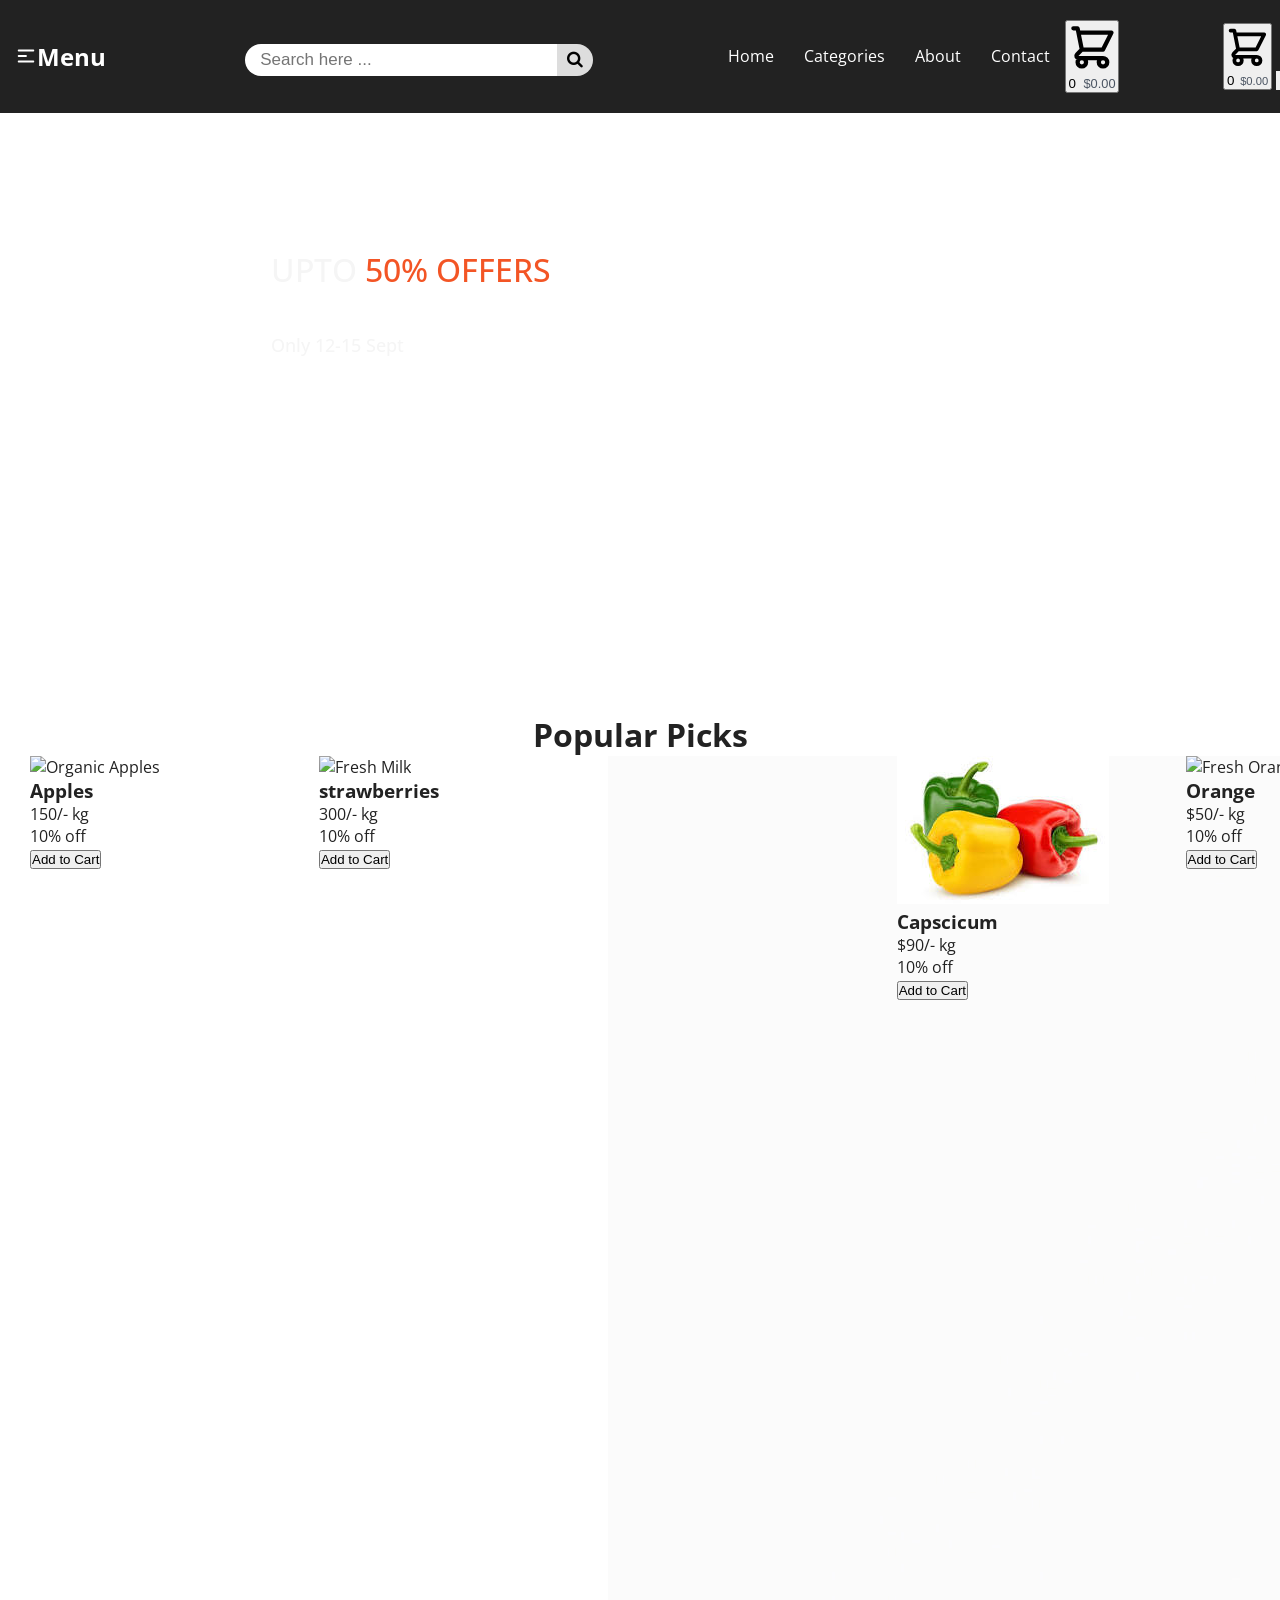
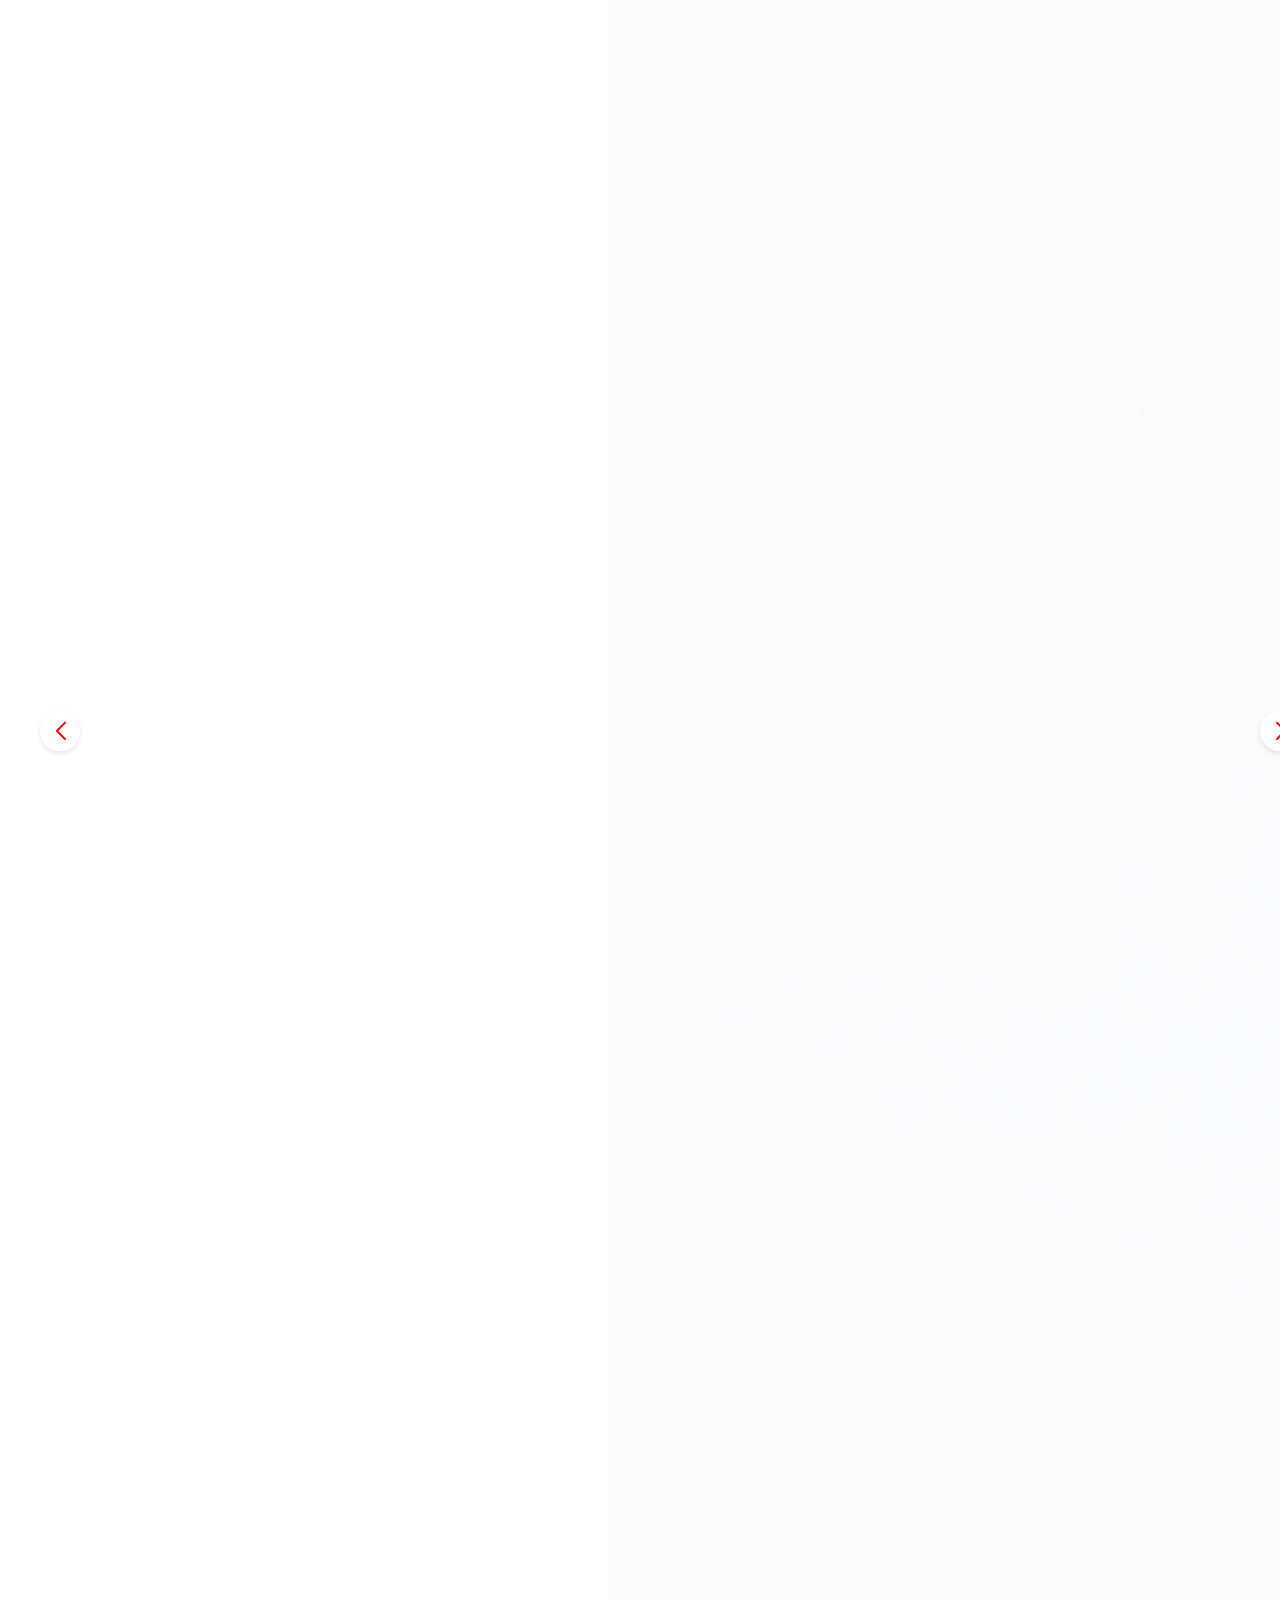
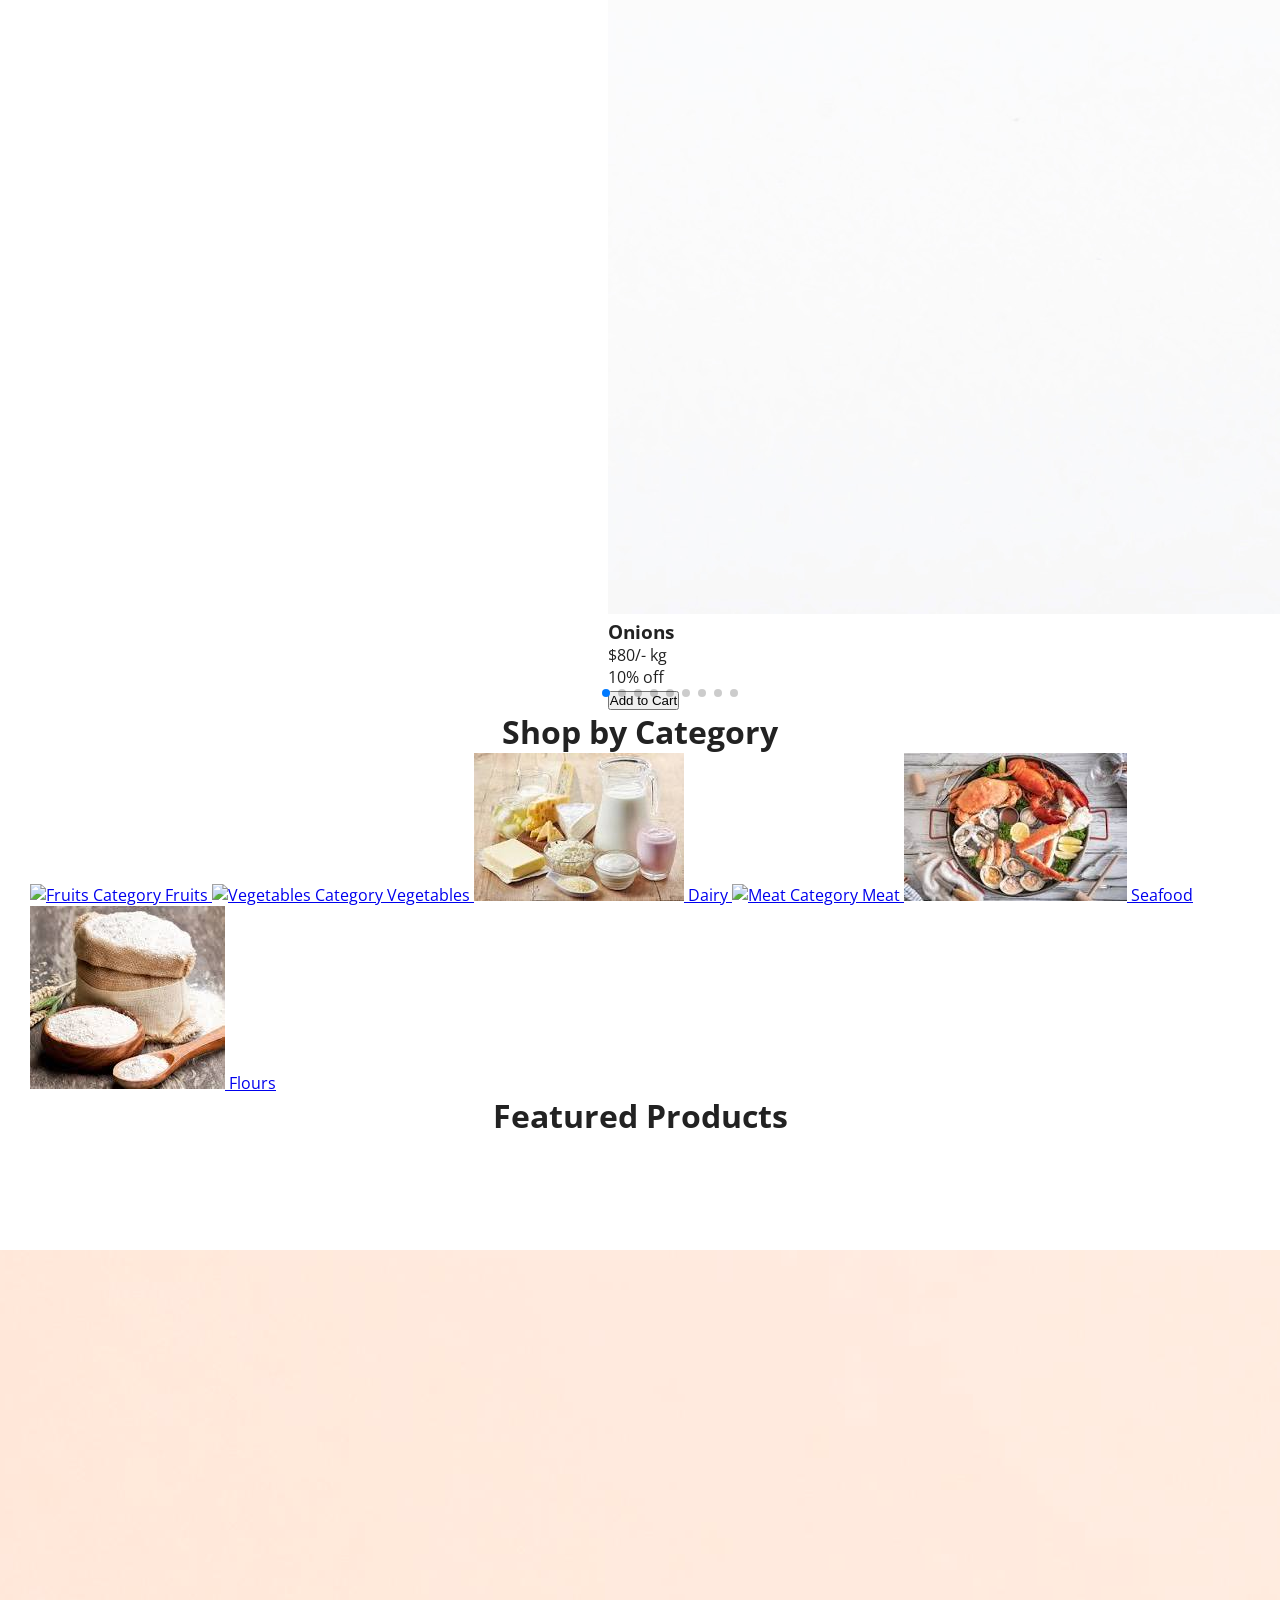
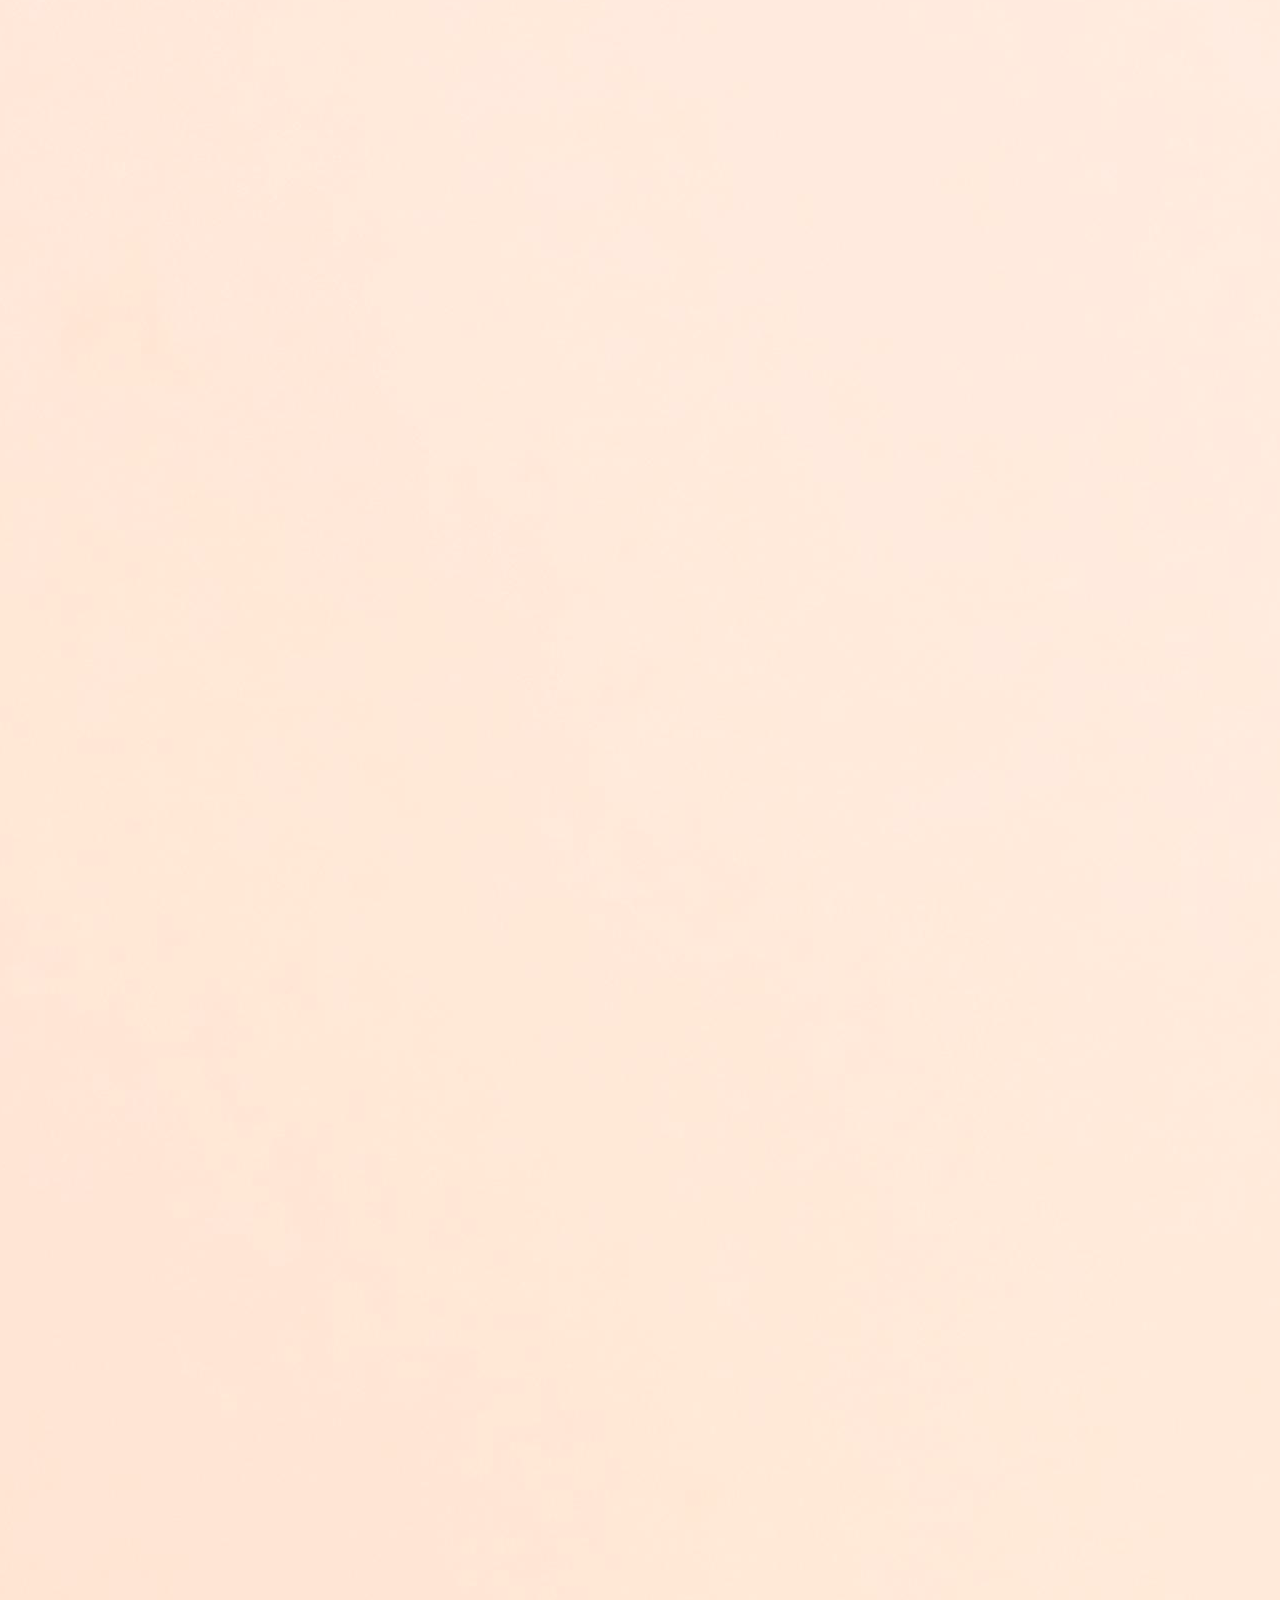
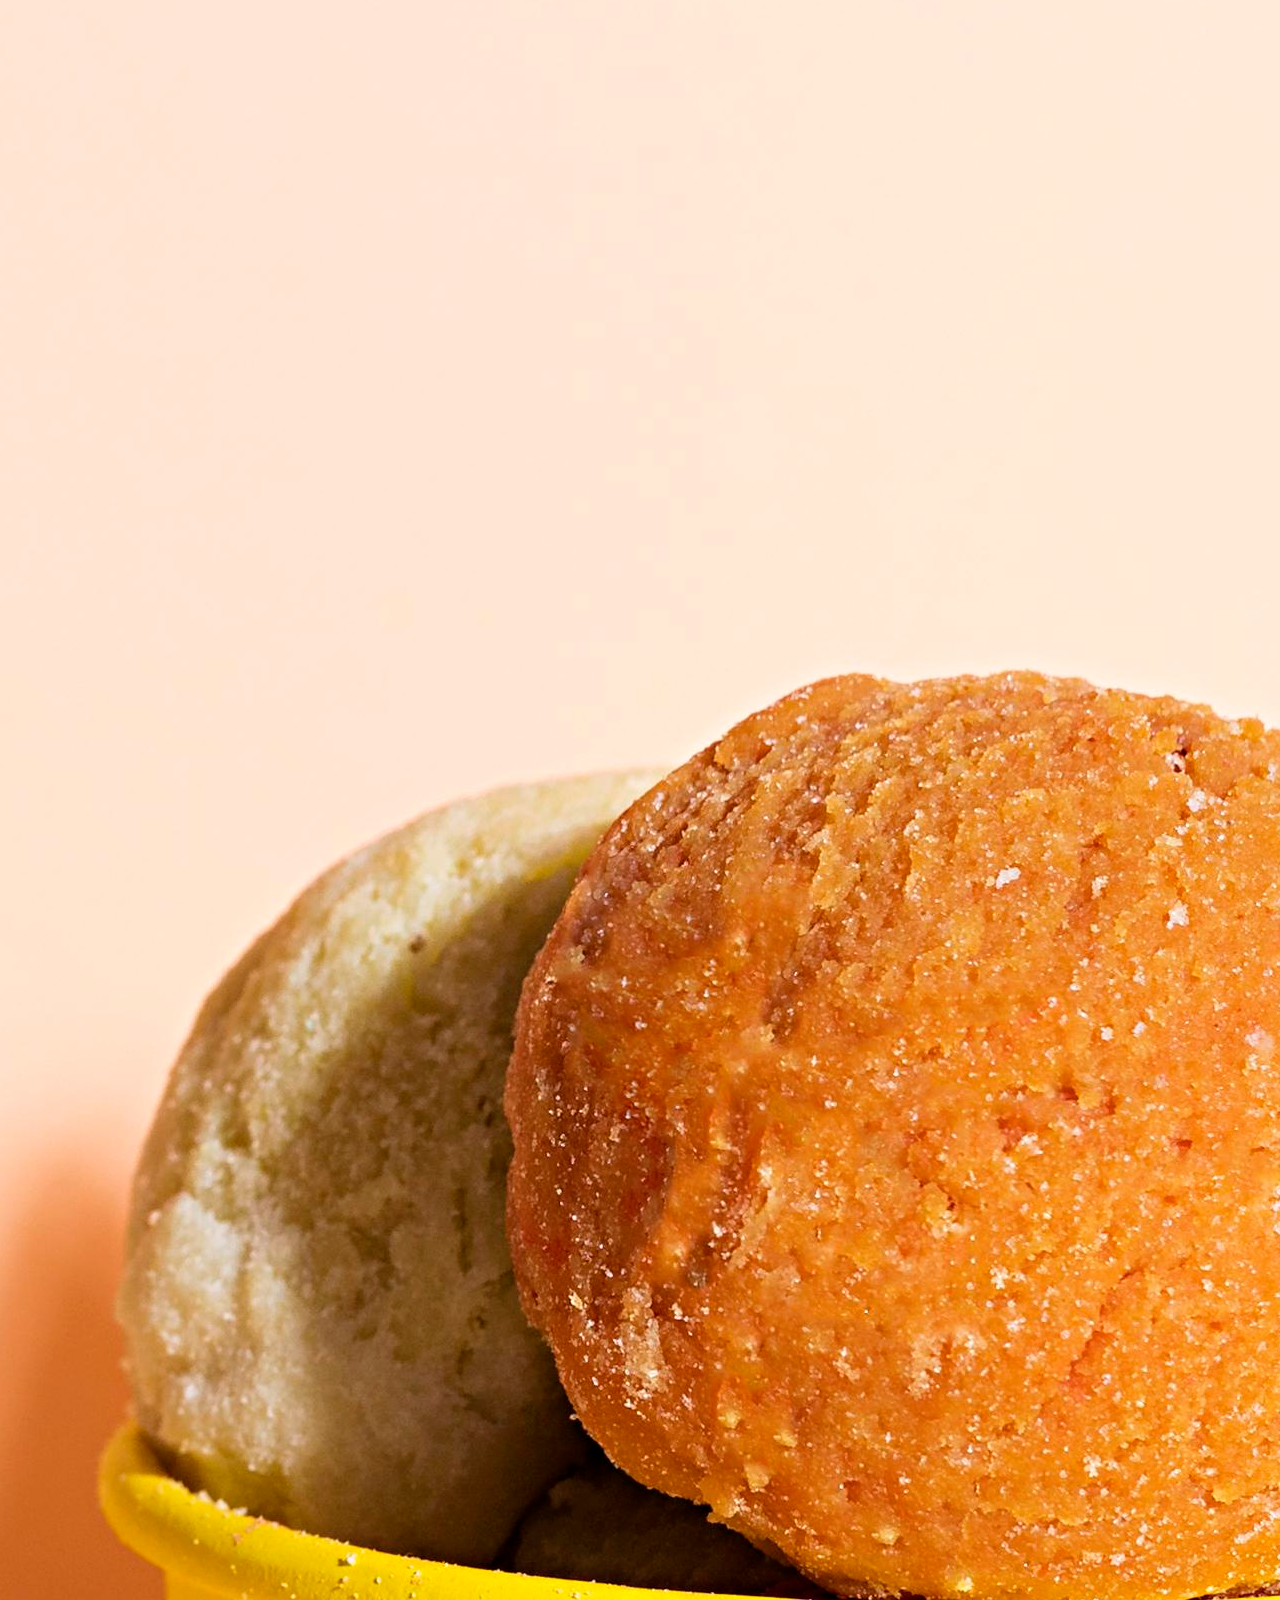
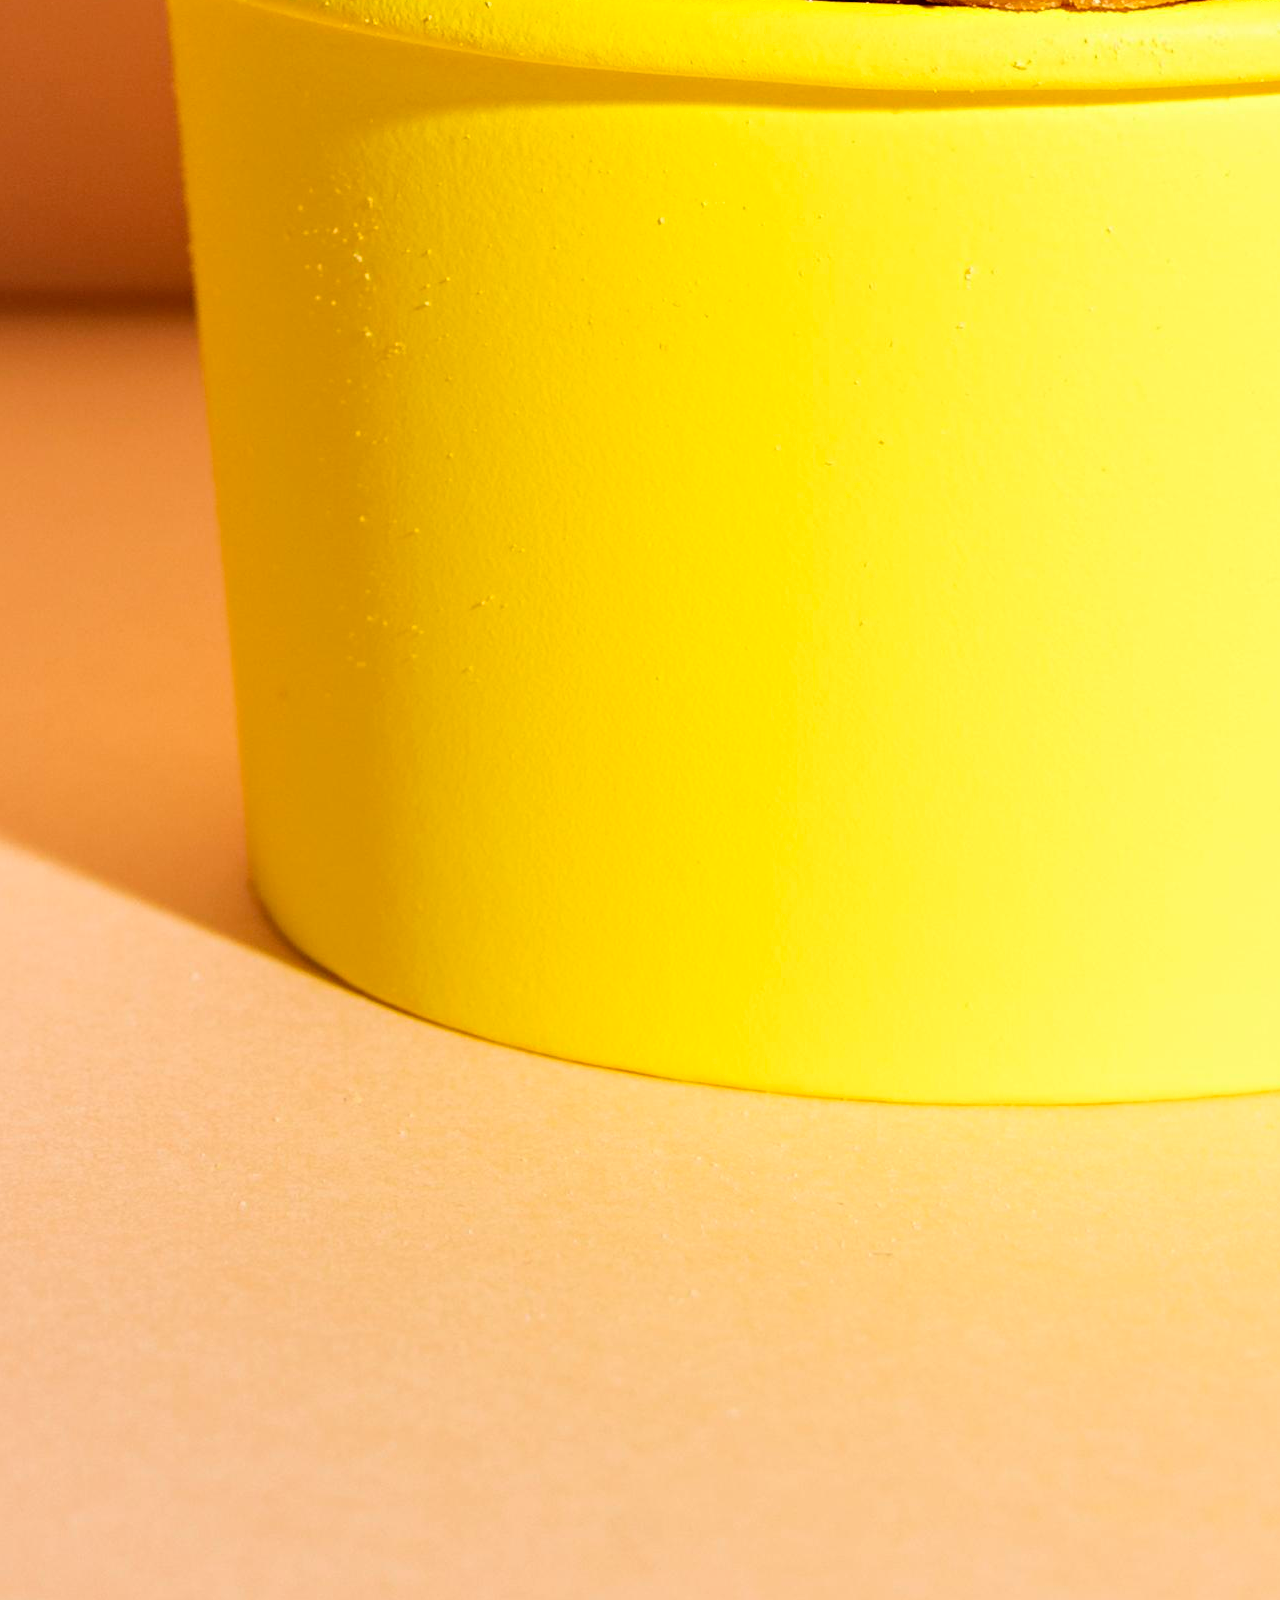
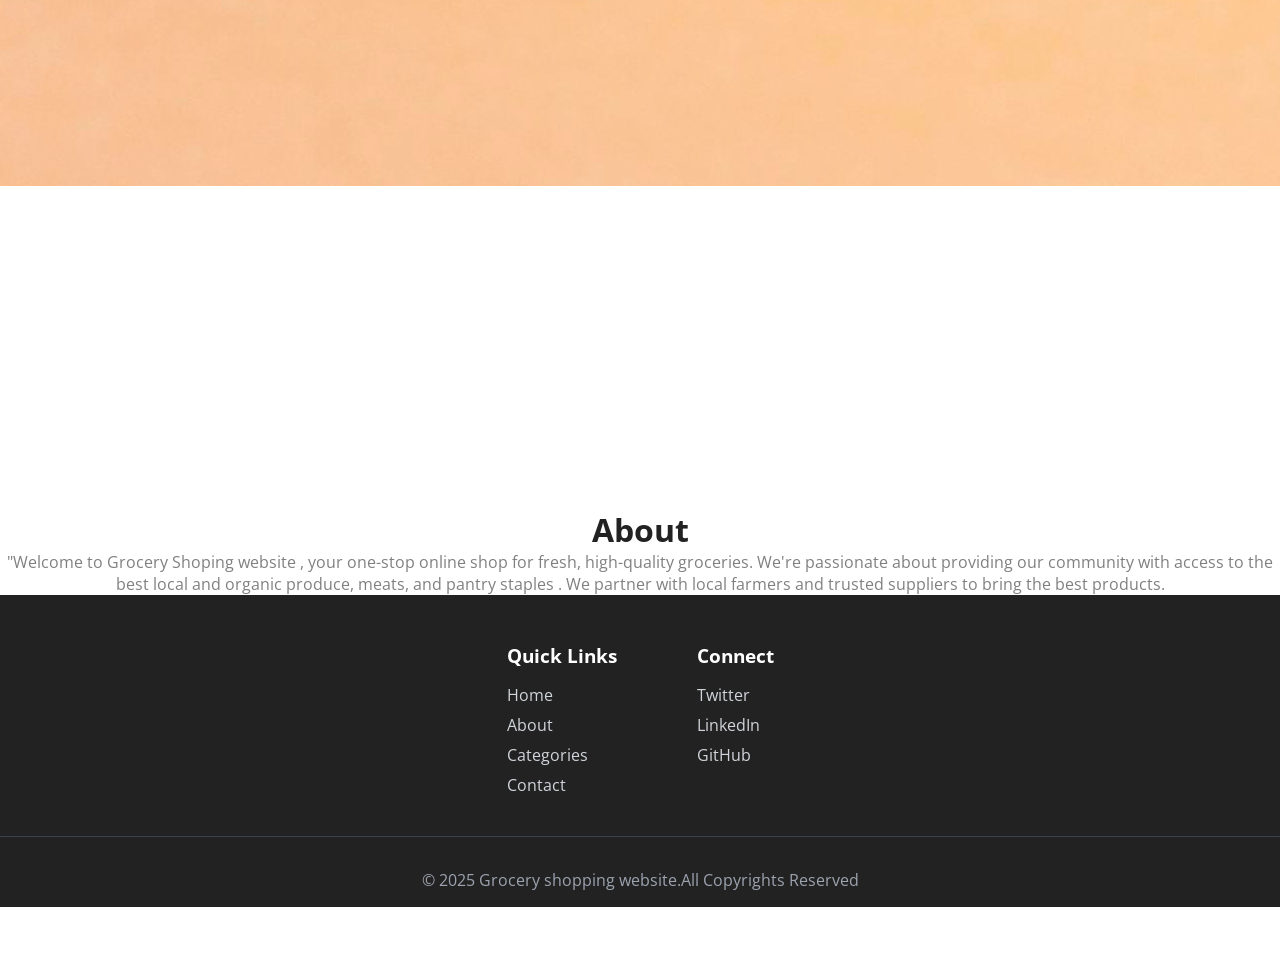
==== home.html @ 513e86da "Add files via upload" ====
<!DOCTYPE html>
<html lang="en">
<head>
    <meta charset="UTF-8">
    <meta name="viewport" content="width=device-width, initial-scale=1.0">
    <title>home</title>
    <script src="https://cdn.tailwindcss.com"></script>
    <link rel="preconnect" href="https://fonts.googleapis.com">
    <link rel="preconnect" href="https://fonts.gstatic.com" crossorigin>
    <link href="https://fonts.googleapis.com/css2?family=Inter:ital,opsz,wght@0,14..32,100..900;1,14..32,100..900&display=swap" rel="stylesheet">
    <link rel="stylesheet" href="https://unpkg.com/swiper/swiper-bundle.min.css" />
    <link rel="stylesheet" href="https://cdnjs.cloudflare.com/ajax/libs/font-awesome/6.0.0/css/all.min.css" integrity="sha512-9usAa10IRO0HhonpyAIVpjrylPvoDwiPUiKdWk5t3PyolY1cOd4DSE0Ga+ri4AuTroPR5aQvXU9xC6qOPnzFeg==" crossorigin="anonymous" referrerpolicy="no-referrer" />
    <link href="https://fonts.googleapis.com/css2?family=Poppins:wght@100;200;300;400;500;600;700;800;900&display=swap" rel="stylesheet">
    <link rel="stylesheet" href="styles.css">
</head>

    <body>
    <nav class="nav">
      <div class="container">
        <a class="menu-icon" >
          <svg fill="none" stroke="currentColor" viewBox="0 0 24 24" xmlns="http://www.w3.org/2000/svg">
            <path stroke-linecap="round" stroke-linejoin="round" stroke-width="2" d="M4 6h16M4 12h8m-8 6h16" />
          </svg>
          <div class="menu">
            <h1 class="menu-title">Menu</h1>
          <h4 class="menu-dropdown">
            <li>Vegetables</li>
            <li>Fruits</li>
            <li>Flours</li>
          </h4>
          </div>
       </a>
  <div class="search">
    
      <input type="text" placeholder="  Search here ..." name="search">
      <button type="submit"><i class="fa fa-search"></i></button>
    
  </div>
        
        <ul>
        
          <li><a href="#home" >Home</a></li>
          <li><a href="#categories" >Categories</a></li>
          <li><a href="#about" >About</a></li>
          <li><a href="#contact">Contact</a></li>
           <button id="desktop-cart-button" aria-label="Open Cart" class="relative text-red-700 text-m hover:text-red-600 transition duration-300 flex items-center">
                    <svg xmlns="http://www.w3.org/2000/svg" class="h-6 w-6" fill="none" viewBox="0 0 24 24" stroke="currentColor">
                        <path stroke-linecap="round" stroke-linejoin="round" stroke-width="2" d="M3 3h2l.4 2M7 13h10l4-8H5.4M7 13L5.4 5M7 13l-2.293 2.293c-.63.63-.184 1.707.707 1.707H17m0 0a2 2 0 100 4 2 2 0 000-4zm-8 2a2 2 0 11-4 0 2 2 0 014 0z" />
                    </svg>
                    <span id="cart-count" class="absolute -top-2 -right-2 bg-red-500 text-white text-xs font-bold rounded-full h-5 w-5 flex items-center justify-center">0</span>
                    <span id="cart-total-price" class="cart-price-display">Cart</span>
                </button>
        </ul>
        
        <div class="md:hidden flex items-center">
                 <button id="mobile-cart-button" aria-label="Open Cart" class="relative text-red text-m hover:text-red-600 transition duration-300 mr-4 flex items-center">
                    <svg xmlns="http://www.w3.org/2000/svg" class="h-6 w-6" fill="none" viewBox="0 0 24 24" stroke="currentColor">
                        <path stroke-linecap="round" stroke-linejoin="round" stroke-width="2" d="M3 3h2l.4 2M7 13h10l4-8H5.4M7 13L5.4 5M7 13l-2.293 2.293c-.63.63-.184 1.707.707 1.707H17m0 0a2 2 0 100 4 2 2 0 000-4zm-8 2a2 2 0 11-4 0 2 2 0 014 0z" />
                    </svg>
                    <span id="mobile-cart-count" class="absolute -top-2 -right-2 bg-red-500 text-white text-xs font-bold rounded-full h-5 w-5 flex items-center justify-center">0</span>
                    <span id="mobile-cart-total-price" class="mobile-cart-price-display">Cart</span>
                 </button>
                 <button id="mobile-menu-button" class="text-gray-700 focus:outline-none">
                    <svg xmlns="http://www.w3.org/2000/svg" class="h-6 w-6" fill="none" viewBox="0 0 24 24" stroke="currentColor">
                        <path stroke-linecap="round" stroke-linejoin="round" stroke-width="2" d="M4 6h16M4 12h16m-7 6h7" />
                    </svg>
                </button>
            </div>
      </div>
       
    </nav>
        <div id="mobile-menu" class="hidden md:hidden bg-white shadow-lg">
            <a href="#home">Home</a>
            <a href="#categories">Categories</a>
            <a href="#about">About</a>
            <a href="#contact" >Contact</a>
        </div>

    <main>
        <section id="home">
    <div class="main-banner">
    <div class="owl-carousel owl-banner">
      <div class="item">
        <div class="header-text">
          <span class="category">UPTO  <em> 50% OFFERS</em></span><br>
          <span class="category2">only  <em> 12-15 sept</em></span>
        </div>
      </div>
      </section>
        </section>

        <section id="popular-products" class="py-16 bg-white">
            <h2 class="popular">Popular Picks</h2>
            <div class="container mx-auto px-4">
                
                <div class="swiper product-swiper">
                    <div class="swiper-wrapper pb-8"> <div class="swiper-slide p-1 h-auto"> <div class="product-card bg-white rounded-lg shadow-md overflow-hidden transition duration-300 hover:shadow-xl h-full flex flex-col"
                                 data-id="apple-organic" data-name=" Apples" data-price="50.00" data-image="https://raw.githubusercontent.com/farazc60/Project-Images/refs/heads/main/grocery-website/organic-apples.png">
                                <img src="https://raw.githubusercontent.com/farazc60/Project-Images/refs/heads/main/grocery-website/organic-apples.png" alt="Organic Apples" class="w-full h-48 object-cover">
                                <div class="p-4 flex flex-col flex-grow">
                                    <h3 class="font-semibold text-lg mb-2"> Apples</h3>
                                    <p class="product-price text-gray-600 mb-3"> 150/- kg</p>
                                    <div class="flex items-center mb-3">
                                        <span class="text-yellow-400">10% off</span> 
                                    </div>
                                    <button class="add-to-cart-btn mt-auto w-full bg-red-500 hover:bg-red-700 text-white py-2 px-4 rounded-lg transition duration-300">Add to Cart</button>
                                </div>
                            </div>
                        </div>
                        <div class="swiper-slide p-1 h-auto">
                           <div class="product-card bg-white rounded-lg shadow-md overflow-hidden transition duration-300 hover:shadow-xl h-full flex flex-col"
                                data-id="Strawberry" data-name="Strawberry" data-price="300.00" data-image="closeup-shot-fresh-ripe-strawberries-isolated-white-surface.jpg">
                                <img src="/closeup-shot-fresh-ripe-strawberries-isolated-white-surface.jpg" alt="Fresh Milk" class="w-full h-48 object-cover">
                                <div class="p-4 flex flex-col flex-grow">
                                    <h3 class="font-semibold text-lg mb-2">strawberries</h3>
                                    <p class="product-price text-gray-600 mb-3">300/- kg</p>
                                     <div class="flex items-center mb-3">
                                        <span class="text-yellow-400">10% off</span> 
                                    </div>
                                    <button class="add-to-cart-btn mt-auto w-full bg-red-500 hover:bg-red-700 text-white py-2 px-4 rounded-lg transition duration-300">Add to Cart</button>
                                </div>
                            </div>
                        </div>
                         <div class="swiper-slide p-1 h-auto">
                           <div class="product-card bg-white rounded-lg shadow-md overflow-hidden transition duration-300 hover:shadow-xl h-full flex flex-col"
                                data-id="Onions" data-name="Onions" data-price="80.00" data-image="red-onion-whole-isolated-white.jpg">
                                <img src="/red-onion-whole-isolated-white.jpg" alt="Whole Wheat Bread" class="w-full h-48 object-cover">
                                <div class="p-4 flex flex-col flex-grow">
                                    <h3 class="font-semibold text-lg mb-2">Onions</h3>
                                    <p class="product-price text-gray-600 mb-3">$80/- kg</p>
                                     <div class="flex items-center mb-3">
                                        <span class="text-yellow-400">10% off</span> 
                                    </div>
                                    <button class="add-to-cart-btn mt-auto w-full bg-red-500 hover:bg-red-700 text-white py-2 px-4 rounded-lg transition duration-300">Add to Cart</button>
                                </div>
                            </div>
                        </div>
                        <div class="swiper-slide p-1 h-auto">
                           <div class="product-card bg-white rounded-lg shadow-md overflow-hidden transition duration-300 hover:shadow-xl h-full flex flex-col"
                                data-id="Capscicum" data-name="Capscicum" data-price="90.00" data-image="[data-uri]">
                                <img src="[data-uri]" alt="Avocado" class="w-full h-48 object-cover">
                                <div class="p-4 flex flex-col flex-grow">
                                    <h3 class="font-semibold text-lg mb-2">Capscicum</h3>
                                    <p class="product-price text-gray-600 mb-3">$90/- kg</p>
                                     <div class="flex items-center mb-3">
                                        <span class="text-yellow-400">10% off</span>
                                    </div>
                                    <button class="add-to-cart-btn mt-auto w-full bg-red-500 hover:bg-red-700 text-white py-2 px-4 rounded-lg transition duration-300">Add to Cart</button>
                                </div>
                            </div>
                        </div>
                        <div class="swiper-slide p-1 h-auto">
                            <div class="product-card bg-white rounded-lg shadow-md overflow-hidden transition duration-300 hover:shadow-xl h-full flex flex-col"
                                 data-id="orange" data-name="Orange" data-price="50.00" data-image="cut-orange-parts-whole-fruit-with-green-leaves.jpg">
                                 <img src="/cut-orange-parts-whole-fruit-with-green-leaves.jpg" alt="Fresh Orange Juice" class="w-full h-48 object-cover">
                                 <div class="p-4 flex flex-col flex-grow">
                                     <h3 class="font-semibold text-lg mb-2">Orange </h3>
                                     <p class="product-price text-gray-600 mb-3">$50/- kg</p>
                                      <div class="flex items-center mb-3">
                                         <span class="text-yellow-400">10% off</span>
                                     </div>
                                     <button class="add-to-cart-btn mt-auto w-full bg-red-500 hover:bg-red-700 text-white py-2 px-4 rounded-lg transition duration-300">Add to Cart</button>
                                 </div>
                             </div>
                         </div>
                         <div class="swiper-slide p-1 h-auto">
                            <div class="product-card bg-white rounded-lg shadow-md overflow-hidden transition duration-300 hover:shadow-xl h-full flex flex-col"
                                 data-id="Tomato" data-name="Tomato" data-price="25.00" data-image="[data-uri]">
                                 <img src="[data-uri]" alt="Broccoli" class="w-full h-48 object-cover">
                                 <div class="p-4 flex flex-col flex-grow">
                                     <h3 class="font-semibold text-lg mb-2">Tomato</h3>
                                     <p class="product-price text-gray-600 mb-3">$25/- Kg</p>
                                      <div class="flex items-center mb-3">
                                         <span class="text-yellow-400">10% off</span> 
                                     </div>
                                     <button class="add-to-cart-btn mt-auto w-full bg-red-500 hover:bg-red-700 text-white py-2 px-4 rounded-lg transition duration-300">Add to Cart</button>
                                 </div>
                             </div>
                         </div>
                         <div class="swiper-slide p-1 h-auto">
                            <div class="product-card bg-white rounded-lg shadow-md overflow-hidden transition duration-300 hover:shadow-xl h-full flex flex-col"
                                 data-id="Sweet Corns (each)" data-name="Sweet Corns (each)" data-price="30.00" data-image="www-bechange-in-FuCZJG3WOSo-unsplash.jpg">
                                 <img src="/www-bechange-in-FuCZJG3WOSo-unsplash.jpg" alt="Fresh Cucumbers" class="w-full h-48 object-cover">
                                 <div class="p-4 flex flex-col flex-grow">
                                     <h3 class="font-semibold text-lg mb-2">Sweet Corns</h3>
                                     <p class="product-price text-gray-600 mb-3">$30/- per each</p>
                                      <div class="flex items-center mb-3">
                                         <span class="text-yellow-400">10% off</span>
                                     </div>
                                     <button class="add-to-cart-btn mt-auto w-full bg-red-500 hover:bg-red-700 text-white py-2 px-4 rounded-lg transition duration-300">Add to Cart</button>
                                 </div>
                             </div>
                         </div>
                         <div class="swiper-slide p-1 h-auto">
                            <div class="product-card bg-white rounded-lg shadow-md overflow-hidden transition duration-300 hover:shadow-xl h-full flex flex-col"
                                 data-id="banana" data-name="Banana" data-price="65.00" data-image="https://raw.githubusercontent.com/farazc60/Project-Images/refs/heads/main/grocery-website/banana.jpg">
                                 <img src="https://raw.githubusercontent.com/farazc60/Project-Images/refs/heads/main/grocery-website/banana.jpg" alt="Banana" class="w-full h-48 object-cover">
                                 <div class="p-4 flex flex-col flex-grow">
                                     <h3 class="font-semibold text-lg mb-2">Banana</h3>
                                     <p class="product-price text-gray-600 mb-3">65/- Kg</p>
                                      <div class="flex items-center mb-3">
                                         <span class="text-yellow-400">10% off</span> 
                                     </div>
                                     <button class="add-to-cart-btn mt-auto w-full bg-red-500 hover:bg-red-700 text-white py-2 px-4 rounded-lg transition duration-300">Add to Cart</button>
                                 </div>
                             </div>
                         </div>
                         <div class="swiper-slide p-1 h-auto">
                            <div class="product-card bg-white rounded-lg shadow-md overflow-hidden transition duration-300 hover:shadow-xl h-full flex flex-col"
                                 data-id="watermelon" data-name="Watermelon" data-price="80.00" data-image="https://raw.githubusercontent.com/farazc60/Project-Images/refs/heads/main/grocery-website/fresh-watermelon.png">
                                 <img src="https://raw.githubusercontent.com/farazc60/Project-Images/refs/heads/main/grocery-website/fresh-watermelon.png" alt="Watermelon" class="w-full h-48 object-cover">
                                 <div class="p-4 flex flex-col flex-grow">
                                     <h3 class="font-semibold text-lg mb-2">Watermelon</h3>
                                     <p class="product-price text-gray-600 mb-3">80/- Kg</p>
                                      <div class="flex items-center mb-3">
                                         <span class="text-yellow-400">10 % off</span> 
                                     </div>
                                     <button class="add-to-cart-btn mt-auto w-full bg-red-500 hover:bg-red-700 text-white py-2 px-4 rounded-lg transition duration-300">Add to Cart</button>
                                 </div>
                             </div>
                         </div>
                        </div>
                    <div class="swiper-pagination product-pagination relative mt-4"></div> <div class="swiper-button-next product-next"></div>
                    <div class="swiper-button-prev product-prev"></div>
                </div>
            </div>
        </section>

        <section id="categories" class="py-16 bg-gray-100">
            <h2 class="item-category">Shop by Category</h2>
            <div class="container mx-auto px-4" >
                <div class="grid grid-cols-2 sm:grid-cols-3 md:grid-cols-4 lg:grid-cols-6 gap-6">
                    <a href="#" class="category-item group block text-center p-4 bg-white rounded-lg shadow hover:shadow-lg transition duration-300">
                        <img src="https://raw.githubusercontent.com/farazc60/Project-Images/refs/heads/main/grocery-website/category-fruits.jpg" alt="Fruits Category" class="w-16 h-16 mx-auto mb-3 rounded-full border-2 border-red-200 group-hover:border-red-500 transition duration-300">
                        <span class="font-semibold text-gray-700 group-hover:text-red-600 transition duration-300">Fruits</span>
                    </a>
                    <a href="#" class="category-item group block text-center p-4 bg-white rounded-lg shadow hover:shadow-lg transition duration-300">
                        <img src="https://raw.githubusercontent.com/farazc60/Project-Images/refs/heads/main/grocery-website/category-vegetables.jpg" alt="Vegetables Category" class="w-16 h-16 mx-auto mb-3 rounded-full border-2 border-red-200 group-hover:border-red-500 transition duration-300">
                        <span class="font-semibold text-gray-700 group-hover:text-red-600 transition duration-300">Vegetables</span>
                    </a>
                     <a href="#" class="category-item group block text-center p-4 bg-white rounded-lg shadow hover:shadow-lg transition duration-300">
                        <img src="[data-uri]" alt="Dairy Category" class="w-16 h-16 mx-auto mb-3 rounded-full border-2 border-red-200 group-hover:border-red-500 transition duration-300">
                        <span class="font-semibold text-gray-700 group-hover:text-red-600 transition duration-300">Dairy</span>
                    </a>
                     <a href="#" class="category-item group block text-center p-4 bg-white rounded-lg shadow hover:shadow-lg transition duration-300">
                        <img src="https://raw.githubusercontent.com/farazc60/Project-Images/refs/heads/main/grocery-website/category-meat.jpg" alt="Meat Category" class="w-16 h-16 mx-auto mb-3 rounded-full border-2 border-red-200 group-hover:border-red-500 transition duration-300">
                        <span class="font-semibold text-gray-700 group-hover:text-red-600 transition duration-300">Meat</span>
                    </a>
                     <a href="#" class="category-item group block text-center p-4 bg-white rounded-lg shadow hover:shadow-lg transition duration-300">
                        <img src="[data-uri]" alt="Seafood Category" class="w-16 h-16 mx-auto mb-3 rounded-full border-2 border-red-200 group-hover:border-red-500 transition duration-300">
                        <span class="font-semibold text-gray-700 group-hover:text-red-600 transition duration-300">Seafood</span>
                    </a>
                     <a href="#" class="category-item group block text-center p-4 bg-white rounded-lg shadow hover:shadow-lg transition duration-300">
                        <img src="[data-uri]" alt="Flours Category" class="w-16 h-16 mx-auto mb-3 rounded-full border-2 border-red-200 group-hover:border-red-500 transition duration-300">
                        <span class="font-semibold text-gray-700 group-hover:text-red-600 transition duration-300">Flours</span>
                    </a>
                </div>
            </div>
        </section>

        <section id="products" class="py-16 bg-white">
            <h2 class="feature">Featured Products</h2>
            <div class="container mx-auto px-4">
                <div class="grid grid-cols-1 sm:grid-cols-2 lg:grid-cols-4 gap-8">
                    <div class="product-card bg-white rounded-lg shadow-md overflow-hidden transition duration-300 hover:shadow-xl flex flex-col"
                         data-id="berry-mix" data-name="Berry Mix" data-price="400.00" data-image="https://raw.githubusercontent.com/farazc60/Project-Images/refs/heads/main/grocery-website/organic-berry-mix.png">
                        <img src="https://raw.githubusercontent.com/farazc60/Project-Images/refs/heads/main/grocery-website/organic-berry-mix.png" alt="Organic Berries" class="w-full h-48 object-cover">
                        <div class="p-4 flex flex-col flex-grow">
                            <h3 class="font-semibold text-lg mb-2">Berry Mix</h3>
                            <p class="product-price text-gray-600 mb-3">$400/- pack</p>
                            <div class="flex items-center mb-3">
                                <span class="text-yellow-400">20% off</span> 
                            </div>
                            <button class="add-to-cart-btn mt-auto w-full bg-red-500 hover:bg-red-700 text-white py-2 px-4 rounded-lg transition duration-300">Add to Cart</button>
                        </div>
                    </div>
                    <div class="product-card bg-white rounded-lg shadow-md overflow-hidden transition duration-300 hover:shadow-xl flex flex-col"
                          data-id="yogurt-greek" data-name="Large Ice Cream " data-price="500.00" data-image="close-up-home-made-ice-cream.jpg">
                        <img src="/close-up-home-made-ice-cream.jpg" alt="Greek Yogurt" class="w-full h-48 object-cover">
                        <div class="p-4 flex flex-col flex-grow">
                            <h3 class="font-semibold text-lg mb-2">Large Ice Cream </h3>
                            <p class="product-price text-gray-600 mb-3">$500/- pack</p>
                            <div class="flex items-center mb-3">
                                <span class="text-yellow-400">25% off</span>
                            </div>
                            <button class="add-to-cart-btn mt-auto w-full bg-red-500 hover:bg-red-700 text-white py-2 px-4 rounded-lg transition duration-300">Add to Cart</button>
                        </div>
                    </div>
                    <div class="product-card bg-white rounded-lg shadow-md overflow-hidden transition duration-300 hover:shadow-xl flex flex-col"
                          data-id="Dry Fruits Mix" data-name="Dry Fruits Mix" data-price="500.00" data-image="https://media.istockphoto.com/id/175544379/photo/snacks.jpg?s=612x612&w=0&k=20&c=Bt9XnMxBL4T2wPK5jkWX5aMu3ddRpdP70ALByybie1A=">
                        <img src="https://media.istockphoto.com/id/175544379/photo/snacks.jpg?s=612x612&w=0&k=20&c=Bt9XnMxBL4T2wPK5jkWX5aMu3ddRpdP70ALByybie1A=" alt="Salmon Fillet" class="w-full h-48 object-cover">
                        <div class="p-4 flex flex-col flex-grow">
                            <h3 class="font-semibold text-lg mb-2">Dry Fruits Mix</h3>
                            <p class="product-price text-gray-600 mb-3">$500/- pack</p>
                            <div class="flex items-center mb-3">
                                <span class="text-yellow-400">10% off</span>
                            </div>
                            <button class="add-to-cart-btn mt-auto w-full bg-red-500 hover:bg-red-700 text-white py-2 px-4 rounded-lg transition duration-300">Add to Cart</button>
                        </div>
                    </div>
                    <div class="product-card bg-white rounded-lg shadow-md overflow-hidden transition duration-300 hover:shadow-xl flex flex-col"
                          data-id="clips pack" data-name="clips pack" data-price="20.00" data-image="https://encrypted-tbn0.gstatic.com/images?q=tbn:ANd9GcStCtA5wHF0PykBX7y-ngQ1j85DTm9PFFO2znoBAP88ij7EQgPZ4AB-dGs&s">
                        <img src="https://encrypted-tbn0.gstatic.com/images?q=tbn:ANd9GcStCtA5wHF0PykBX7y-ngQ1j85DTm9PFFO2znoBAP88ij7EQgPZ4AB-dGs&s" alt="Artisan Crackers" class="w-full h-48 object-cover">
                        <div class="p-4 flex flex-col flex-grow">
                            <h3 class="font-semibold text-lg mb-2">clips packs</h3>
                            <p class="product-price text-gray-600 mb-3">$20/- pack</p>
                            <div class="flex items-center mb-3">
                                <span class="text-yellow-400">10% off</span>
                            </div>
                            <button class="add-to-cart-btn mt-auto w-full bg-red-500 hover:bg-red-700 text-white py-2 px-4 rounded-lg transition duration-300">Add to Cart</button>
                        </div>
                    </div>
                </div>
            </div>
        </section>
        <section id="about" class="relative py-12 text-white object-cover" style="background-image: url('discount.jpg');">
            <div class="absolute inset-0 bg-black/50"></div>
                
                    <h2 class="about-title">About</h2>
                <p class="about-text">
                    "Welcome to Grocery Shoping website , your one-stop online shop for fresh, high-quality groceries. We're passionate about providing our community with access to the best local and organic produce, meats, and pantry staples . We partner with local farmers and trusted suppliers to bring the best products.
                </p>
            </div>
        </section>

        
    <div id="cart-popup-overlay"></div> <div id="cart-popup">
        <div class="cart-popup-header">
            <h3 class="text-lg font-semibold text-gray-800">Your Cart</h3>
            <button id="close-cart-popup" aria-label="Close Cart" class="text-gray-500 hover:text-gray-700 transition duration-300">
                <i class="fas fa-times fa-lg"></i>
            </button>
        </div>

        <div id="cart-items-list" class="cart-popup-body">
            <p class="empty-cart-message">Your cart is empty.</p>
        </div>

        <div class="cart-popup-footer">
            <div class="cart-summary mb-4">
               
                <div class="total">
                    <span>Total</span>
                    <span id="cart-final-total">$00.00</span>
                </div>
            </div>
            
                <div class="cart-popup-actions">
                <button class="checkout-btn" >Proceed For Payment</button>
                <button class="continue-shopping-btn" id="continue-shopping-btn">Continue Shopping</button>
            </div>
        
            
        </div>
    </div>

     <footer class="footer">
        <div class="footer-container">
            <div class="footer-content">
                <div class="footer-section">
                    <h3>Quick Links</h3>
                    <a href="#home">Home</a>
                    <a href="#about">About</a>
                    <a href="#categories">Categories</a>
                    <a href="#contact">Contact</a>
                </div>
               
                <div class="footer-section">
                    <h3>Connect</h3>
                    <a href="#">Twitter</a>
                    <a href="#">LinkedIn</a>
                    <a href="#">GitHub</a>
                </div>
            </div>
           
        </div>
         <div class="footer-bottom">
                <p>© 2025 Grocery shopping website.All Copyrights Reserved</p>
            </div>
    </footer>
    
    
        
    

    </div>
    <script src="https://cdnjs.cloudflare.com/ajax/libs/qrious/4.0.2/qrious.min.js"></script>
    <script src="https://unpkg.com/swiper/swiper-bundle.min.js"></script>
    <script src="script.js"></script>
</body>
</html>
---- styles.css ----
@import url('https://fonts.googleapis.com/css?family=Open+Sans');
      @import url("https://fonts.googleapis.com/css2?family=Montserrat:wght@300;400;500;600&display=swap");
      @import url("https://fonts.googleapis.com/css2?family=EB+Garamond:ital,wght@0,400;0,500;0,600;1,400;1,500;1,600&display=swap");
      @import url("https://cdnjs.cloudflare.com/ajax/libs/font-awesome/4.7.0/css/font-awesome.min.css");
html {
    scroll-behavior: smooth;
}
* {
  /* box-sizing: border-box; */
  margin: 0 ;
  padding: 0;
}

body {
  font-family: 'Open Sans', sans-serif;
  color: #222;
  padding-bottom: 50px;
}
#categories .container{
  justify-content: center;
}

#products .container{
  justify-content: center;
}
.container {
  /* max-width: 1200px; */
  margin: 0 auto;
  border-radius: 4px;
  /* max-height: 680px; */
  /* height: 90px; */
  width: 100%;
  display: flex;
  flex-direction: row;
  scroll-behavior: smooth;
  
  padding: var(--container-padding);
  
 
  padding: 0 30px; 
  /* overflow-y: auto;
   overflow-x: hidden;  */
   position: relative;

}

@media (max-width: 480px) {
  .container {
    height: 100%;
    max-height: 100%;
  }
}
.container-menu {
  display: flex;
  /* align-items: center; */
  margin-left: auto;
}
@media screen and (max-width: 740px) {
  .container-menu {
    display: none;
  }
}
.container-menu a:not(:first-child) {
  margin-left: 30px;
}
.container .menu-icon {
  display: flex;
  align-items: center;
  margin-right: 20px;
}
.container .menu-icon svg {
  width: 22px;

}

.nav {
  position: fixed;
  background-color: #222;
  top: 0;
  left: 0;
  right: 0;
  transition: all 0.5s ease-in-out;
  z-index: 6;
}

.nav .container {
  display: flex;
  justify-content: space-between;
  align-items: center;
  padding: 20px 0;
  transition: all 0.5s ease-in-out;
}

.nav ul {
  display: flex;
  list-style-type: none;
  align-items: center;
  justify-content: center;
}

.nav a {
  color: #fff;
  text-decoration: none;
  padding: 7px 15px;
  transition: all 0.5s ease-in-out;
}

.nav.active {
  background-color: #fff;
  box-shadow: 0 2px 10px rgba(0, 0, 0, 0.3);
}

.nav.active a {
  color: #000;
}

.nav.active .container {
  padding: 10px 0;
}

.nav a.current,
.nav a:hover {
  color: #c0392b;
  font-weight: bold;
}
li{
  list-style-type: none;

}
.menu-title{
  display: block;
  position: relative;
  cursor: pointer;
  font-family: 'Open Sans', sans-serif;
  font-size: x-large;
  
  
}
.menu-dropdown {
  /* min-width: 100%; */
  padding: 15px 0;
  position: absolute;
  background: #ebebeb;
  z-index: 100;
  transition: 0.3s padding, 0.3s background;
  cursor: pointer;
}

.menu-dropdown:after {
  /* content: ""; */
  display: block;
  height: 0;
  border-top: 5px solid #ebebeb;
  border-left: 75px solid transparent;
  border-right: 75px solid transparent;
  position: absolute;
  top: 100%;
  left: 0;
  z-index: 101;
  transition: 0.3s border-top;
}

.menu:not(:hover) > .menu-dropdown {
  padding: 0 0;
  background: #dddddd;
  z-index: 99;
}

.menu:not(:hover) > .menu-dropdown:after {
  border-top-color: #dddddd;
}

.menu:not(:hover) > .menu-title:after {
  border-bottom-color: #dddddd;
}
.menu-dropdown > * {
  overflow: hidden;
  height: 30px;
  padding: 5px 10px;
  background: rgba(0, 0, 0, 0);
  white-space: nowrap;
  transition: 0.5s height cubic-bezier(0.73, 0.32, 0.34, 1.5), 0.5s padding cubic-bezier(0.73, 0.32, 0.34, 1.5), 0.5s margin cubic-bezier(0.73, 0.32, 0.34, 1.5), 0.5s 0.2s color, 0.2s background-color;
}

.menu-dropdown > *:hover {
  background: rgba(0, 0, 0, 0.1);
}

.menu:not(:hover) > .menu-dropdown > * {
  visibility: hidden;
  height: 0;
  padding-top: 0;
  padding-bottom: 0;
  margin: 0;
  color: rgba(25, 25, 25, 0);
  transition: 0.3s 0.1s height, 0.5s 0.1s padding, 0.03s 0.1s margin, 0.3s color, 0.02s visibility;
  z-index: 99;
}
.search{
  float: right;
  
}
.search input[type=text] {
  padding: 6px;
  border: none;
  margin-top: 8px;
  /* margin-right: 16px; */
  font-size: 17px;
  border-top-left-radius:50px ;
   border-bottom-left-radius:50px ;
  width: 300px;
}
@media screen and (max-width: 600px) {
  .search input[type=text] {
    /* position: relative; */
    float: none;
    display: block;
    text-align: left;
    width: 200px;
    margin: 0;
    padding: 14px;
  
  }
  .search input[type=text] {
    border: 1px solid #ccc;
  }
}
.search button {
  float: right;
  padding: 6px 10px;
  margin-top: 8px;
  margin-right: 16px;
  background: #ddd;
  font-size: 17px;
  border: none;
  cursor: pointer;
  position: relative;
  border-top-right-radius: 50px;
  border-bottom-right-radius: 50px;
}
.search button:hover {
  background: #ccc;
  position: relative;
}
.main-banner .item {
  background-position: center center;
  background-repeat: no-repeat;
  background-size: cover;
  padding: 220px 20% 320px 20%;
  margin-top: 0px;
  background-image: url(./strawberries-cherries-mini-buckets-with-orange-lime-side-view-brick-stone-blue-background.jpg);
}
.main-banner .item span.category {
  background-color:transparent;
  color: whitesmoke;
  font-size: 16px;
  font-weight: 500;
  text-transform: capitalize;
  padding: 6px 15px;
  display: inline-block;
  margin-bottom: 30px;
  font-family: 'Open Sans', sans-serif;
  font-size: xx-large;border-radius: 50px;
}

.main-banner .item span.category em {
  font-style: normal;
  color: #f35525;
  font-family: 'Open Sans', sans-serif;
  font-size: xx-large;
}
.main-banner .item span.category2 {
  background-color:transparent;
  color: whitesmoke;
  font-size: 16px;
  font-weight: 500;
  text-transform: capitalize;
  padding: 6px 15px;
  display: inline-block;
  margin-bottom: 30px;
  font-family: 'Open Sans', sans-serif;
  font-size: large;
  top: auto;
}

.main-banner .item span.category2 em {
  font-style: normal;
  color:whitesmoke;
  font-family: 'Open Sans', sans-serif;
  font-size: large;
}

#popular-products .popular {
  display: flex;
  justify-content: center;
  font-family: 'Open Sans', sans-serif;
  font-size: xx-large;
}
#categories .item-category{
  display: flex;
  justify-content: center;
  font-family: 'Open Sans', sans-serif;
  font-size: xx-large;
}
#products .feature{
  display: flex;
  justify-content: center;
  font-family: 'Open Sans', sans-serif;
  font-size: xx-large;
}
#about .about-title {
  display: flex;
  justify-content: center;
  font-family: 'Open Sans', sans-serif;
  font-size: xx-large;
  color: #222;
}

html {
    scroll-behavior: smooth;
}

::-webkit-scrollbar {
    width: 8px;
}

::-webkit-scrollbar-track {
    background: #f1f1f1;
}

::-webkit-scrollbar-thumb {
    background: #888;
    border-radius: 4px;
}

::-webkit-scrollbar-thumb:hover {
    background: #555;
}

header.sticky {
    background-color: rgba(255, 255, 255, 0.95);
    box-shadow: 0 2px 4px rgba(0, 0, 0, 0.1);
    transition: background-color 0.3s ease, box-shadow 0.3s ease;
}

@keyframes pulse {

    0%,
    100% {
        transform: scale(1);
    }

    50% {
        transform: scale(1.1);
    }
}

.cart-pulse {
    animation: pulse 0.5s ease-in-out;
}

.swiper-button-next,
.swiper-button-prev {
    color: red;
    background-color: rgba(255, 255, 255, 0.7);
    border-radius: 50%;
    width: 40px;
    height: 40px;
    display: flex;
    align-items: center;
    justify-content: center;
    box-shadow: 0 2px 5px rgba(0, 0, 0, 0.1);
    transition: background-color 0.3s ease;
}

.swiper-button-next:hover,
.swiper-button-prev:hover {
    background-color: rgba(255, 255, 255, 0.9);
}

.swiper-button-next::after,
.swiper-button-prev::after {
    font-size: 18px;
    font-weight: bold;
}

.cart-price-display {
    font-size: 0.8rem;
    color: #4B5563;
    margin-left: 4px;
}

.mobile-cart-price-display {
    font-size: 0.7rem;
    color: #4B5563;
    margin-left: 2px;
}

#cart-popup-overlay {
    position: fixed;
    top: 0;
    left: 0;
    right: 0;
    bottom: 0;
    background-color: rgba(0, 0, 0, 0.5);
    z-index: 999;
    opacity: 0;
    visibility: hidden;
    transition: opacity 0.3s ease, visibility 0.3s ease;
}

#cart-popup-overlay.active {
    opacity: 1;
    visibility: visible;
}

#cart-popup {
    position: fixed;
    top: 0;
    right: -100%;
    width: 90%;
    max-width: 400px;
    height: 100%;
    background-color: white;
    box-shadow: -2px 0 5px rgba(0, 0, 0, 0.1);
    z-index: 1000;
    display: flex;
    flex-direction: column;
    transition: right 0.4s ease-in-out;
}

#cart-popup.active {
    right: 0;
}

.cart-popup-header {
    padding: 1rem;
    border-bottom: 1px solid #e5e7eb;
    display: flex;
    justify-content: space-between;
    align-items: center;
}

.cart-popup-body {
    flex-grow: 1;
    overflow-y: auto;
    padding: 1rem;
}

.cart-popup-footer {
    padding: 1rem;
    border-top: 1px solid #e5e7eb;
    background-color: #f9fafb;
}

.cart-item {
    display: flex;
    align-items: center;
    margin-bottom: 1rem;
    padding-bottom: 1rem;
    border-bottom: 1px solid #f3f4f6;
}

.cart-item:last-child {
    margin-bottom: 0;
    padding-bottom: 0;
    border-bottom: none;
}

.cart-item-image {
    width: 60px;
    height: 60px;
    object-fit: cover;
    border-radius: 0.375rem;
    margin-right: 1rem;
    flex-shrink: 0;
}

.cart-item-details {
    flex-grow: 1;
    margin-right: 1rem;
}

.cart-item-name {
    font-weight: 600;
    color: #1f2937;
    margin-bottom: 0.25rem;
    font-size: 0.9rem;
}

.cart-item-price {
    color: #4b5563;
    font-size: 0.85rem;
}

.cart-item-actions {
    display: flex;
    align-items: center;
}

.quantity-controls button {
    background-color: #e5e7eb;
    border: none;
    color: #374151;
    width: 24px;
    height: 24px;
    border-radius: 50%;
    font-weight: bold;
    cursor: pointer;
    transition: background-color 0.2s ease;
    display: flex;
    align-items: center;
    justify-content: center;
    font-size: 0.9rem;
    line-height: 1;
}

.quantity-controls button:hover {
    background-color: #d1d5db;
}

.quantity-controls span {
    margin: 0 0.5rem;
    min-width: 20px;
    text-align: center;
    font-weight: 500;
}

.remove-item-btn {
    background: none;
    border: none;
    color: #ef4444;
    cursor: pointer;
    margin-left: 1rem;
    font-size: 1rem;
    transition: color 0.2s ease;
}

.remove-item-btn:hover {
    color: #dc2626;
}

.cart-summary div {
    display: flex;
    justify-content: space-between;
    margin-bottom: 0.5rem;
    font-size: 0.9rem;
}

.cart-summary div span:first-child {
    color: #4b5563;
}

.cart-summary div span:last-child {
    font-weight: 600;
    color: #1f2937;
}

.cart-summary .total {
    font-size: 1rem;
    font-weight: bold;
    margin-top: 0.75rem;
    padding-top: 0.75rem;
    border-top: 1px dashed #d1d5db;
}

.cart-popup-actions button {
    width: 100%;
    padding: 0.75rem 1rem;
    border-radius: 0.5rem;
    font-weight: 600;
    transition: background-color 0.3s ease;
    cursor: pointer;
    text-align: center;
}

.checkout-btn {
    background-color: red;
    color: white;
    margin-bottom: 0.75rem;
}

.checkout-btn:hover {
    background-color: rgb(178, 8, 8);
}

.continue-shopping-btn {
    background-color: #e5e7eb;
    color: #374151;
}

.continue-shopping-btn:hover {
    background-color: #d1d5db;
}

.empty-cart-message {
    text-align: center;
    color: #6b7280;
    padding: 2rem 0;
}
.footer {
    background:#222;
    color: white;
    padding: 3rem 0 1rem;
}

.footer-content {
    display: flex;
    align-items:first baseline;
    gap: 5rem;
    margin-bottom: 2rem;
    justify-content: center;

}

.footer-section h3 {
    font-family:'Open Sans', sans-serif;
    margin-bottom: 1rem;
    color: var(--primary-color);
}
.footer-section a {
    color: #d1d5db;
    text-decoration: none;
    margin-bottom: 0.5rem;
    display: block;
    transition: var(--transition-fast);
}

.footer-section a:hover {
    color: var(--primary-color);
}

.footer-bottom {
    text-align: center;
    padding-top: 2rem;
    border-top: 1px solid #374151;
    color: #9ca3af;
}
.about-text{
  text-align: center;
  color: gray;
}

.btn.secondary {
  background: #f4f4f4;
  color: #333;
  margin-top: 10px;
}

.btn.secondary:hover {
  background: #e0e0e0;
  transform: scale(1.05);
}

.qr-container {
  margin: 20px auto;
  display: flex;
  justify-content: center;
  align-items: center;
  flex-direction: column;
}

canvas {
  margin: 20px 0;
}

.actions {
  display: flex;
  justify-content: space-between;
  gap: 10px;
}
.modal {
  display: none;
  position: fixed;
  z-index: 1;
  left: 0;
  top: 0;
  width: 100%;
  height: 100%;
  overflow: auto;
  background-color: rgba(0, 0, 0, 0.5);
  animation: fadeIn 0.5s;
}

@keyframes fadeIn {
  from { opacity: 0; }
  to { opacity: 1; }
}

.modal-content {
  background-color: #fff;
  margin: 10% auto;
  padding: 20px;
  border: 3px solid #000;
  width: 50%;
  max-width: 600px;
  border-radius: 8px;
  box-shadow: 0 8px 16px rgba(0, 0, 0, 0.2);
  transform: scale(0.9);
  transition: transform 0.3s ease-in-out;
  position: relative;
}

.modal-content.show {
  transform: scale(1);
}
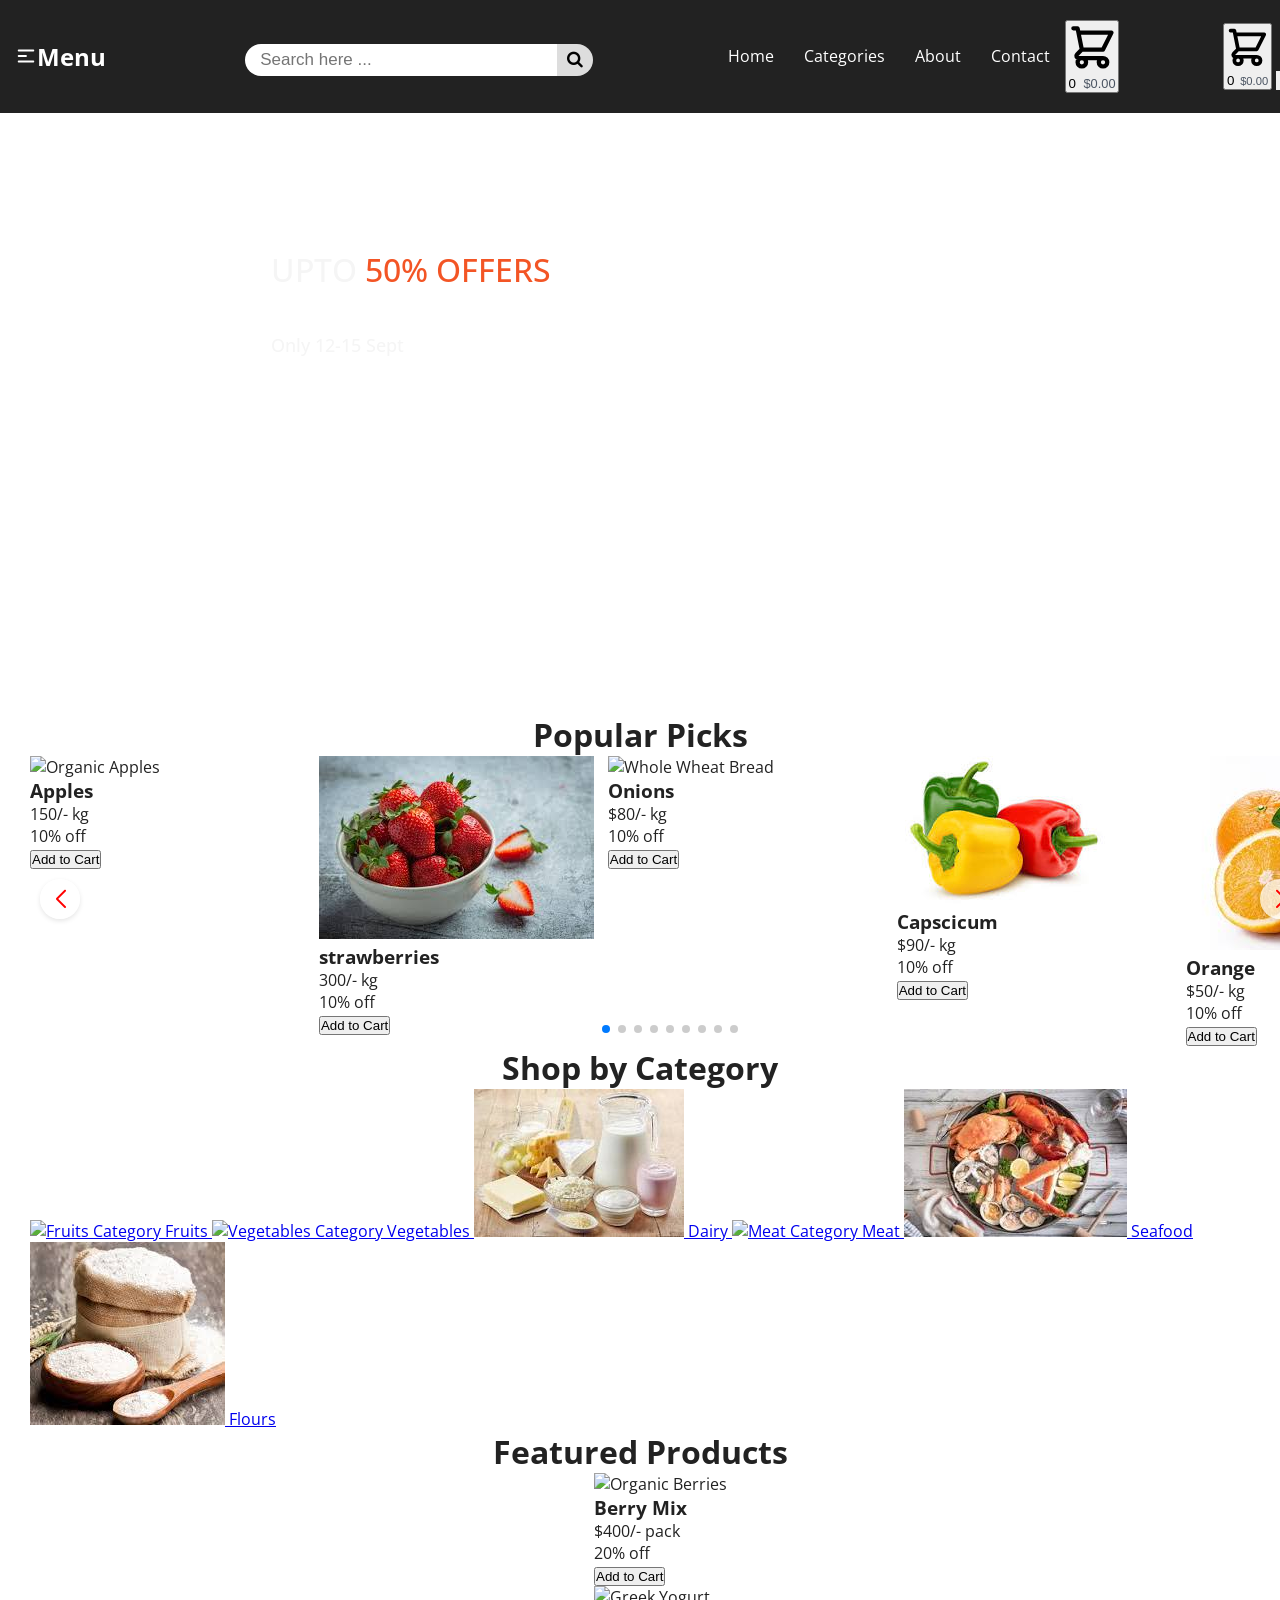
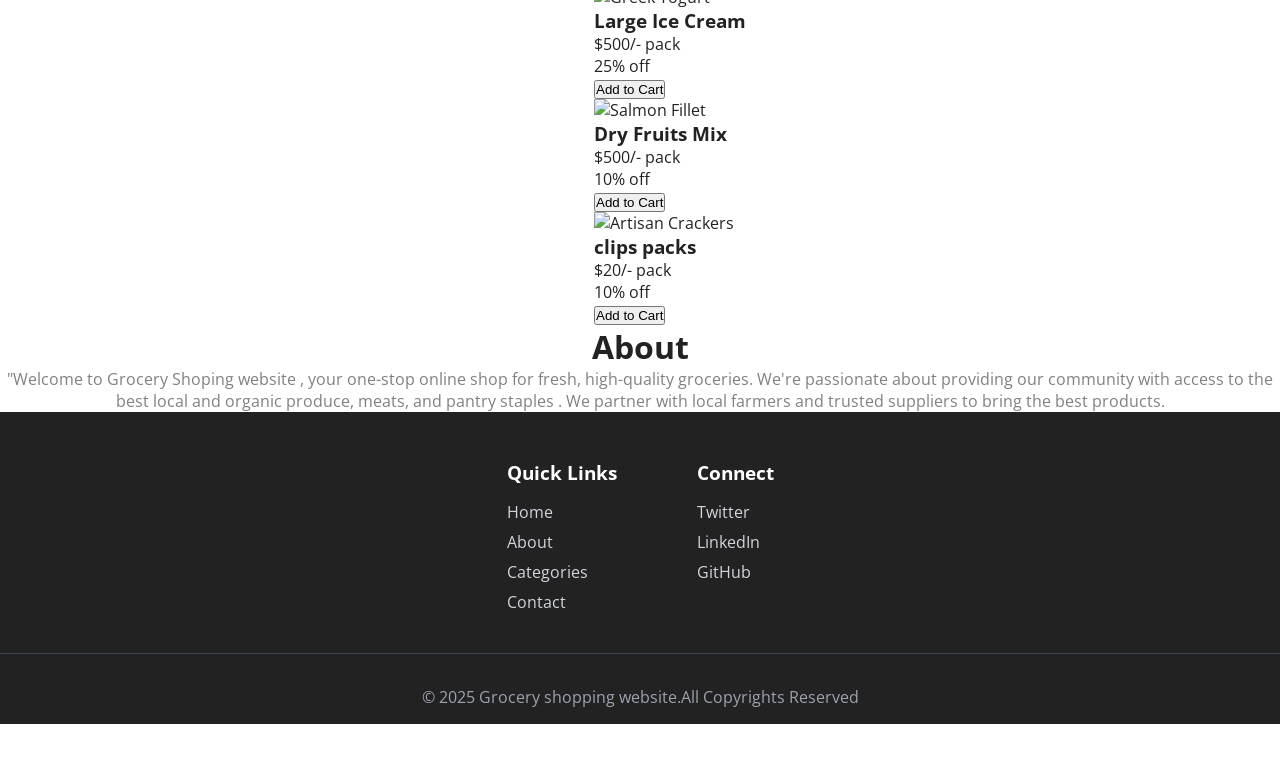
==== commit fe5393e4: "Add files via upload" ====
--- a/home.html
+++ b/home.html
@@ -95,7 +95,7 @@
                 
                 <div class="swiper product-swiper">
                     <div class="swiper-wrapper pb-8"> <div class="swiper-slide p-1 h-auto"> <div class="product-card bg-white rounded-lg shadow-md overflow-hidden transition duration-300 hover:shadow-xl h-full flex flex-col"
-                                 data-id="apple-organic" data-name=" Apples" data-price="50.00" data-image="https://raw.githubusercontent.com/farazc60/Project-Images/refs/heads/main/grocery-website/organic-apples.png">
+                                 data-id="Apples" data-name=" Apples" data-price="50.00" data-image="https://raw.githubusercontent.com/farazc60/Project-Images/refs/heads/main/grocery-website/organic-apples.png">
                                 <img src="https://raw.githubusercontent.com/farazc60/Project-Images/refs/heads/main/grocery-website/organic-apples.png" alt="Organic Apples" class="w-full h-48 object-cover">
                                 <div class="p-4 flex flex-col flex-grow">
                                     <h3 class="font-semibold text-lg mb-2"> Apples</h3>
@@ -109,8 +109,8 @@
                         </div>
                         <div class="swiper-slide p-1 h-auto">
                            <div class="product-card bg-white rounded-lg shadow-md overflow-hidden transition duration-300 hover:shadow-xl h-full flex flex-col"
-                                data-id="Strawberry" data-name="Strawberry" data-price="300.00" data-image="closeup-shot-fresh-ripe-strawberries-isolated-white-surface.jpg">
-                                <img src="/closeup-shot-fresh-ripe-strawberries-isolated-white-surface.jpg" alt="Fresh Milk" class="w-full h-48 object-cover">
+                                data-id="Strawberry" data-name="Strawberry" data-price="300.00" data-image="[data-uri]">
+                                <img src="[data-uri]" alt="Fresh Milk" class="w-full h-48 object-cover">
                                 <div class="p-4 flex flex-col flex-grow">
                                     <h3 class="font-semibold text-lg mb-2">strawberries</h3>
                                     <p class="product-price text-gray-600 mb-3">300/- kg</p>
@@ -123,8 +123,8 @@
                         </div>
                          <div class="swiper-slide p-1 h-auto">
                            <div class="product-card bg-white rounded-lg shadow-md overflow-hidden transition duration-300 hover:shadow-xl h-full flex flex-col"
-                                data-id="Onions" data-name="Onions" data-price="80.00" data-image="red-onion-whole-isolated-white.jpg">
-                                <img src="/red-onion-whole-isolated-white.jpg" alt="Whole Wheat Bread" class="w-full h-48 object-cover">
+                                data-id="Onions" data-name="Onions" data-price="80.00" data-image="https://encrypted-tbn0.gstatic.com/images?q=tbn:ANd9GcS7XHjZryw-gJ8M2PO9qgdKW7WhKmQ8FARjiw&s">
+                                <img src="https://encrypted-tbn0.gstatic.com/images?q=tbn:ANd9GcS7XHjZryw-gJ8M2PO9qgdKW7WhKmQ8FARjiw&s" alt="Whole Wheat Bread" class="w-full h-48 object-cover">
                                 <div class="p-4 flex flex-col flex-grow">
                                     <h3 class="font-semibold text-lg mb-2">Onions</h3>
                                     <p class="product-price text-gray-600 mb-3">$80/- kg</p>
@@ -151,8 +151,8 @@
                         </div>
                         <div class="swiper-slide p-1 h-auto">
                             <div class="product-card bg-white rounded-lg shadow-md overflow-hidden transition duration-300 hover:shadow-xl h-full flex flex-col"
-                                 data-id="orange" data-name="Orange" data-price="50.00" data-image="cut-orange-parts-whole-fruit-with-green-leaves.jpg">
-                                 <img src="/cut-orange-parts-whole-fruit-with-green-leaves.jpg" alt="Fresh Orange Juice" class="w-full h-48 object-cover">
+                                 data-id="orange" data-name="Orange" data-price="50.00" data-image="[data-uri]">
+                                 <img src="[data-uri]" alt="Fresh Orange Juice" class="w-full h-48 object-cover">
                                  <div class="p-4 flex flex-col flex-grow">
                                      <h3 class="font-semibold text-lg mb-2">Orange </h3>
                                      <p class="product-price text-gray-600 mb-3">$50/- kg</p>
@@ -179,8 +179,8 @@
                          </div>
                          <div class="swiper-slide p-1 h-auto">
                             <div class="product-card bg-white rounded-lg shadow-md overflow-hidden transition duration-300 hover:shadow-xl h-full flex flex-col"
-                                 data-id="Sweet Corns (each)" data-name="Sweet Corns (each)" data-price="30.00" data-image="www-bechange-in-FuCZJG3WOSo-unsplash.jpg">
-                                 <img src="/www-bechange-in-FuCZJG3WOSo-unsplash.jpg" alt="Fresh Cucumbers" class="w-full h-48 object-cover">
+                                 data-id="Sweet Corns (each)" data-name="Sweet Corns (each)" data-price="30.00" data-image="[data-uri]">
+                                 <img src="[data-uri]" alt="Fresh Cucumbers" class="w-full h-48 object-cover">
                                  <div class="p-4 flex flex-col flex-grow">
                                      <h3 class="font-semibold text-lg mb-2">Sweet Corns</h3>
                                      <p class="product-price text-gray-600 mb-3">$30/- per each</p>
@@ -275,8 +275,8 @@
                         </div>
                     </div>
                     <div class="product-card bg-white rounded-lg shadow-md overflow-hidden transition duration-300 hover:shadow-xl flex flex-col"
-                          data-id="yogurt-greek" data-name="Large Ice Cream " data-price="500.00" data-image="close-up-home-made-ice-cream.jpg">
-                        <img src="/close-up-home-made-ice-cream.jpg" alt="Greek Yogurt" class="w-full h-48 object-cover">
+                          data-id="Large ice " data-name="Large Ice Cream " data-price="500.00" data-image="https://driftbasket.com/wp-content/uploads/2019/08/block-1-400x366.jpg">
+                        <img src="https://driftbasket.com/wp-content/uploads/2019/08/block-1-400x366.jpg" alt="Greek Yogurt" class="w-full h-48 object-cover">
                         <div class="p-4 flex flex-col flex-grow">
                             <h3 class="font-semibold text-lg mb-2">Large Ice Cream </h3>
                             <p class="product-price text-gray-600 mb-3">$500/- pack</p>
